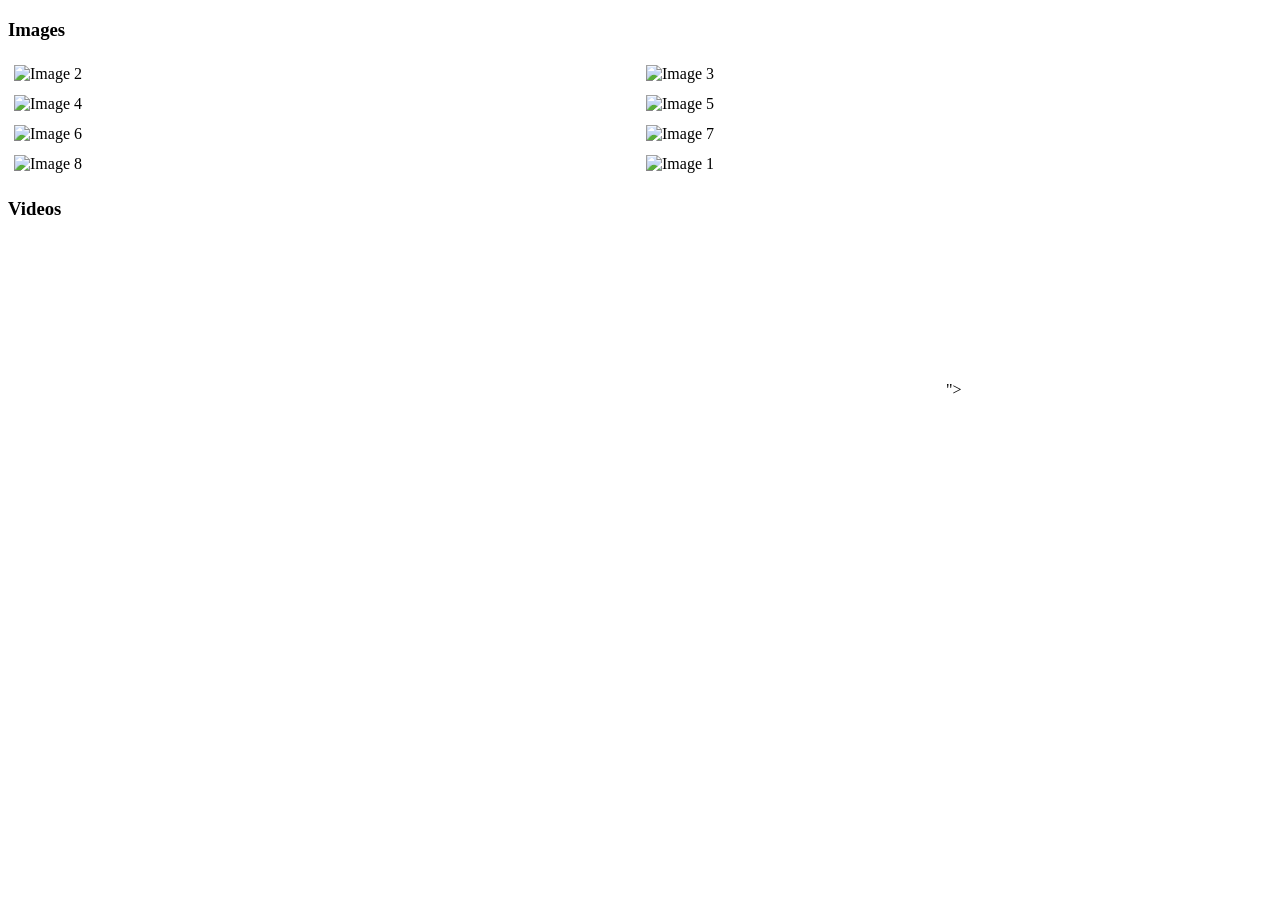
==== images.html @ 56acb893 "Add files via upload" ====
<!DOCTYPE html>
<html>
<head>
  <meta charset="UTF-8">
  <title>Images and Videos</title>
</head>
<body>
  <table  width="100" height="50%>
    <tr>
      <td width="10%" valign="top">
        <h3>Images</h3>
          <table width="100%" cellpadding="6" cellspacing="0" border="0">
            <tr>
              <td width="50%"><img src="Images/helmet.png" alt="Image 2" width="100%"></td>
              <td width="50%"><img src="Images/Singapore GP 2025 Desktop Wallpaper 3.png" alt="Image 3" width="100%"></td>
            </tr>
            <tr>
              <td width="50%"><img src="Images/lewis.png" alt="Image 4" width="100%"></td>
              <td width="50%"><img src="Images/w16.png" alt="Image 5" width="100%"></td>
            </tr>
            <tr>
              <td width="50%"><img src="Images/Azerbaijan GP 2025 Desktop Wallpaper 1.webp" alt="Image 6" width="100%"></td>
              <td width="50%"><img src="Images/Desktop_3.webp" alt="Image 7" width="100%"></td>
            </tr>
            <tr>
              <td width="50%"><img src="Images/Desktop_2.webp" alt="Image 8" width="100%"></td>
              <td width="50%"><img src="Images/Saudi Arabian GP Desktop Wallpaper 3.webp" alt="Image 1" width="100%"></td>
            </tr>
          </table>
      </td>
      <td width="50%" valign="top">
        <h3>Videos</h3>
          <table width="100%" cellpadding="6" cellspacing="0" border="0">
            <tr>
              <td width="50%"><iframe src ="https://www.youtube.com/embed/svTcHF-h1j4?si=2duOQWjZmskzSGWG" title="YouTube video player" frameborder="0"></iframe></td>
              <td width="50%"><iframe src = "https://www.youtube.com/embed/NmuBdLvUVr0?si=h8-BJ68bIAIkzpdd" title="YouTube video player" frameborder="0"></iframe>"></td>
            </tr>
            <tr>
              <td width="50%"> <iframe src="https://www.youtube.com/embed/RhqB-wLfVwQ?si=WP5Z1R_GlL3hUUm-" title="YouTube video player" frameborder="0"></iframe></td>
              <td width="50%"><iframe src="https://www.youtube.com/embed/ml6YBdk8xOM?si=6PYy20DIH3YvIich" title="YouTube video player" frameborder="0"></iframe></td>
            </tr>
            <tr>
             <td width="50%"><iframe src="https://www.youtube.com/embed/D2SJ4ygbjLg?si=HXQFifQFnj8mItlZ" title="YouTube video player" frameborder="0" ></iframe></td>
             <td width="50%"><iframe src="https://www.youtube.com/embed/PZxTeDDFRLU?si=jWqNdVM6x7FSM0g0" title="YouTube video player" frameborder="0"></iframe></td>
            </tr>
            <tr>
             <td width="50%"><iframe src="https://www.youtube.com/embed/EJr61xx7Xx8?si=larwu2Ue5Kk99FlE" title="YouTube video player" frameborder="0" ></iframe></td>
             <td width="50%"><iframe src="https://www.youtube.com/embed/dOk4S8VWOKA?si=asdKVAkj65QzH4cZ" title="YouTube video player" frameborder="0"></iframe></td>
            </tr>
          </table>
      </td>
    </tr>
  </table>
</body>
</html>
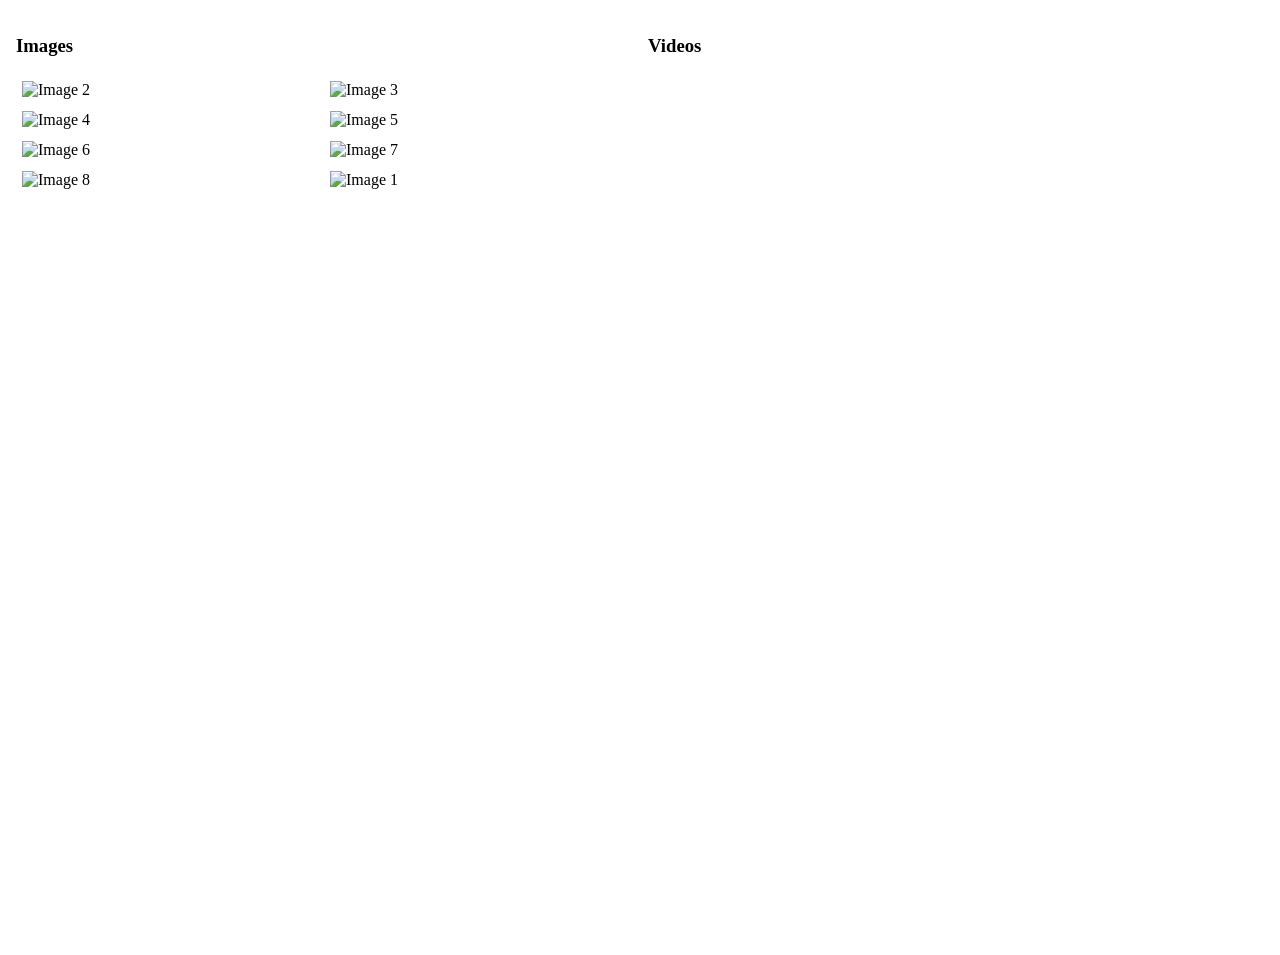
==== commit bb0ee124: "Update images.html" ====
--- a/images.html
+++ b/images.html
@@ -5,49 +5,69 @@
   <title>Images and Videos</title>
 </head>
 <body>
-  <table  width="100" height="50%>
-    <tr>
-      <td width="10%" valign="top">
+  <!-- Two-column layout using pure HTML tables -->
+  <table width="100%" border="0" cellspacing="0" cellpadding="8">
+    <tr valign="top">
+      <!-- Images --> 
+      <td width="50%">
         <h3>Images</h3>
-          <table width="100%" cellpadding="6" cellspacing="0" border="0">
-            <tr>
-              <td width="50%"><img src="Images/helmet.png" alt="Image 2" width="100%"></td>
-              <td width="50%"><img src="Images/Singapore GP 2025 Desktop Wallpaper 3.png" alt="Image 3" width="100%"></td>
-            </tr>
-            <tr>
-              <td width="50%"><img src="Images/lewis.png" alt="Image 4" width="100%"></td>
-              <td width="50%"><img src="Images/w16.png" alt="Image 5" width="100%"></td>
-            </tr>
-            <tr>
-              <td width="50%"><img src="Images/Azerbaijan GP 2025 Desktop Wallpaper 1.webp" alt="Image 6" width="100%"></td>
-              <td width="50%"><img src="Images/Desktop_3.webp" alt="Image 7" width="100%"></td>
-            </tr>
-            <tr>
-              <td width="50%"><img src="Images/Desktop_2.webp" alt="Image 8" width="100%"></td>
-              <td width="50%"><img src="Images/Saudi Arabian GP Desktop Wallpaper 3.webp" alt="Image 1" width="100%"></td>
-            </tr>
-          </table>
+        <table width="100%" cellpadding="6" cellspacing="0" border="0">
+          <tr>
+            <td width="50%"><img src="Images/helmet.png" alt="Image 2" width="100%"></td>
+            <td width="50%"><img src="Images/Singapore GP 2025 Desktop Wallpaper 3.png" alt="Image 3" width="100%"></td>
+          </tr>
+          <tr>
+            <td width="50%"><img src="Images/lewis.png" alt="Image 4" width="100%"></td>
+            <td width="50%"><img src="Images/w16.png" alt="Image 5" width="100%"></td>
+          </tr>
+          <tr>
+            <td width="50%"><img src="Images/Azerbaijan GP 2025 Desktop Wallpaper 1.webp" alt="Image 6" width="100%"></td>
+            <td width="50%"><img src="Images/Desktop_3.webp" alt="Image 7" width="100%"></td>
+          </tr>
+          <tr>
+            <td width="50%"><img src="Images/Desktop_2.webp" alt="Image 8" width="100%"></td>
+            <td width="50%"><img src="Images/Saudi Arabian GP Desktop Wallpaper 3.webp" alt="Image 1" width="100%"></td>
+          </tr>
+        </table>
       </td>
-      <td width="50%" valign="top">
+
+      <!--  Videos -->
+      <td width="50%">
         <h3>Videos</h3>
-          <table width="100%" cellpadding="6" cellspacing="0" border="0">
-            <tr>
-              <td width="50%"><iframe src ="https://www.youtube.com/embed/svTcHF-h1j4?si=2duOQWjZmskzSGWG" title="YouTube video player" frameborder="0"></iframe></td>
-              <td width="50%"><iframe src = "https://www.youtube.com/embed/NmuBdLvUVr0?si=h8-BJ68bIAIkzpdd" title="YouTube video player" frameborder="0"></iframe>"></td>
-            </tr>
-            <tr>
-              <td width="50%"> <iframe src="https://www.youtube.com/embed/RhqB-wLfVwQ?si=WP5Z1R_GlL3hUUm-" title="YouTube video player" frameborder="0"></iframe></td>
-              <td width="50%"><iframe src="https://www.youtube.com/embed/ml6YBdk8xOM?si=6PYy20DIH3YvIich" title="YouTube video player" frameborder="0"></iframe></td>
-            </tr>
-            <tr>
-             <td width="50%"><iframe src="https://www.youtube.com/embed/D2SJ4ygbjLg?si=HXQFifQFnj8mItlZ" title="YouTube video player" frameborder="0" ></iframe></td>
-             <td width="50%"><iframe src="https://www.youtube.com/embed/PZxTeDDFRLU?si=jWqNdVM6x7FSM0g0" title="YouTube video player" frameborder="0"></iframe></td>
-            </tr>
-            <tr>
-             <td width="50%"><iframe src="https://www.youtube.com/embed/EJr61xx7Xx8?si=larwu2Ue5Kk99FlE" title="YouTube video player" frameborder="0" ></iframe></td>
-             <td width="50%"><iframe src="https://www.youtube.com/embed/dOk4S8VWOKA?si=asdKVAkj65QzH4cZ" title="YouTube video player" frameborder="0"></iframe></td>
-            </tr>
-          </table>
+        <table width="100%" cellpadding="6" cellspacing="0" border="0">
+          <tr>
+            <td width="50%">
+              <iframe width="100%" height="200" src="https://www.youtube.com/embed/svTcHF-h1j4?si=2duOQWjZmskzSGWG" title="YouTube video player" frameborder="0" allowfullscreen></iframe>
+            </td>
+            <td width="50%">
+              <iframe width="100%" height="200" src="https://www.youtube.com/embed/NmuBdLvUVr0?si=h8-BJ68bIAIkzpdd" title="YouTube video player" frameborder="0" allowfullscreen></iframe>
+            </td>
+          </tr>
+          <tr>
+            <td width="50%">
+              <iframe width="100%" height="200" src="https://www.youtube.com/embed/RhqB-wLfVwQ?si=WP5Z1R_GlL3hUUm-" title="YouTube video player" frameborder="0" allowfullscreen></iframe>
+            </td>
+            <td width="50%">
+              <iframe width="100%" height="200" src="https://www.youtube.com/embed/ml6YBdk8xOM?si=6PYy20DIH3YvIich" title="YouTube video player" frameborder="0" allowfullscreen></iframe>
+            </td>
+          </tr>
+          <tr>
+            <td width="50%">
+              <iframe width="100%" height="200" src="https://www.youtube.com/embed/D2SJ4ygbjLg?si=HXQFifQFnj8mItlZ" title="YouTube video player" frameborder="0" allowfullscreen></iframe>
+            </td>
+            <td width="50%">
+              <iframe width="100%" height="200" src="https://www.youtube.com/embed/PZxTeDDFRLU?si=jWqNdVM6x7FSM0g0" title="YouTube video player" frameborder="0" allowfullscreen></iframe>
+            </td>
+          </tr>
+          <tr>
+            <td width="50%">
+              <iframe width="100%" height="200" src="https://www.youtube.com/embed/EJr61xx7Xx8?si=larwu2Ue5Kk99FlE" title="YouTube video player" frameborder="0" allowfullscreen></iframe>
+            </td>
+            <td width="50%">
+              <iframe width="100%" height="200" src="https://www.youtube.com/embed/dOk4S8VWOKA?si=asdKVAkj65QzH4cZ" title="YouTube video player" frameborder="0" allowfullscreen></iframe>
+            </td>
+          </tr>
+        </table>
       </td>
     </tr>
   </table>
